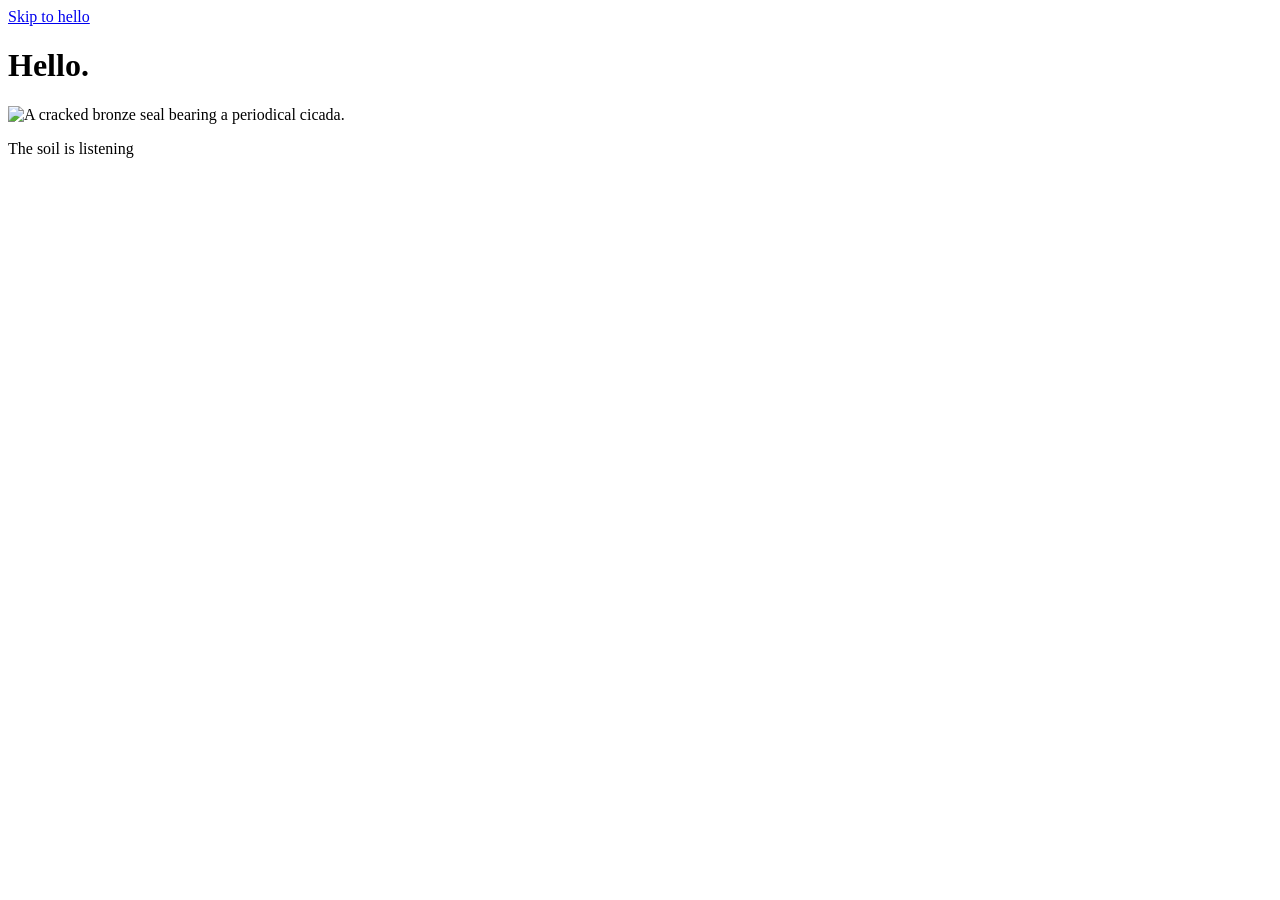
==== public/index.html @ ef290a43 "Add page 56 husk lab: payload reading, not a preimage Teach the published Liber Primus page 56 extra" ====
<!DOCTYPE html>
<html lang="en">
<head>
  <meta charset="utf-8">
  <meta name="viewport" content="width=device-width, initial-scale=1">
  <title>INSTAR - a school for Cicada 3301 tradecraft</title>
  <meta name="description" content="INSTAR is an original seven-molt puzzle that teaches the cryptography Cicada 3301 actually used: Atbash, Vigenere, book ciphers, LSB steganography, spectrograms, toy RSA, and runes.">
  <link rel="canonical" href="https://instar.jonbailey.xyz/">
  <meta name="theme-color" content="#080705">
  <meta property="og:title" content="INSTAR">
  <meta property="og:description" content="Seven molts. One emergence. Learn Cicada 3301 tradecraft by playing it.">
  <meta property="og:url" content="https://instar.jonbailey.xyz/">
  <meta property="og:type" content="website">
  <meta property="og:site_name" content="INSTAR">
  <meta property="og:locale" content="en_US">
  <meta property="og:image" content="https://instar.jonbailey.xyz/og.jpg?v=1.1.1">
  <meta property="og:image:width" content="1200">
  <meta property="og:image:height" content="630">
  <meta property="og:image:type" content="image/jpeg">
  <meta property="og:image:alt" content="INSTAR: a cicada wing in dark soil">
  <meta name="twitter:card" content="summary_large_image">
  <meta name="twitter:site" content="@suddenlyjon">
  <meta name="twitter:creator" content="@suddenlyjon">
  <meta name="twitter:title" content="INSTAR">
  <meta name="twitter:description" content="Seven molts. One emergence. Learn Cicada 3301 tradecraft by playing it.">
  <meta name="twitter:image" content="https://instar.jonbailey.xyz/og.jpg?v=1.1.1">
  <meta name="twitter:image:alt" content="INSTAR: a cicada wing in dark soil">
  <link rel="alternate" type="text/plain" href="https://instar.jonbailey.xyz/llms.txt">
  <link rel="icon" href="/media/seal.jpg">
  <link rel="manifest" href="/manifest.webmanifest">
  <link rel="apple-touch-icon" href="/media/seal.jpg">
  <link rel="stylesheet" href="/fonts/fontshare/fonts.css">
  <link rel="stylesheet" href="/fonts/fontshare/tokens.css">
  <link rel="stylesheet" href="/css/instar.css">
  <script type="application/ld+json">
  {"@context":"https://schema.org","@type":"WebApplication","name":"INSTAR","url":"https://instar.jonbailey.xyz/","applicationCategory":"EducationalApplication","operatingSystem":"Web","softwareVersion":"1.1.1","image":"https://instar.jonbailey.xyz/og.jpg?v=1.1.1","description":"Original puzzle school for Cicada 3301 cryptography tradecraft.","offers":{"@type":"Offer","price":"0","priceCurrency":"USD"},"author":{"@type":"Organization","name":"Pitchfork and Torch"}}
  </script>
  <!--
    Not everything that is buried is dead.
    The first molt is not on this page.
    Look where a wing would go to hide a note:

    /static/clutch.txt
  -->
</head>
<body data-stage="hello">
  <a class="skip" href="#main">Skip to hello</a>
  <header class="top" id="top"></header>
  <main id="main" class="hello">
    <div class="hello-inner">
      <h1>Hello.</h1>
      <img class="seal" src="/media/seal.jpg" width="512" height="512" alt="A cracked bronze seal bearing a periodical cicada.">
      <p class="whisper">The soil is listening</p>
    </div>
  </main>
  <footer class="foot" id="foot"></footer>
  <script src="/js/puzzle.js"></script>
  <script src="/js/core.js"></script>
  <script>
    INSTAR.mountChrome("hello");
    INSTAR.mountFoot();
    INSTAR.mark("hello");
  </script>
  <script defer src="https://hits.jonbailey.xyz/c.js" data-site="instar"></script>
</body>
</html>
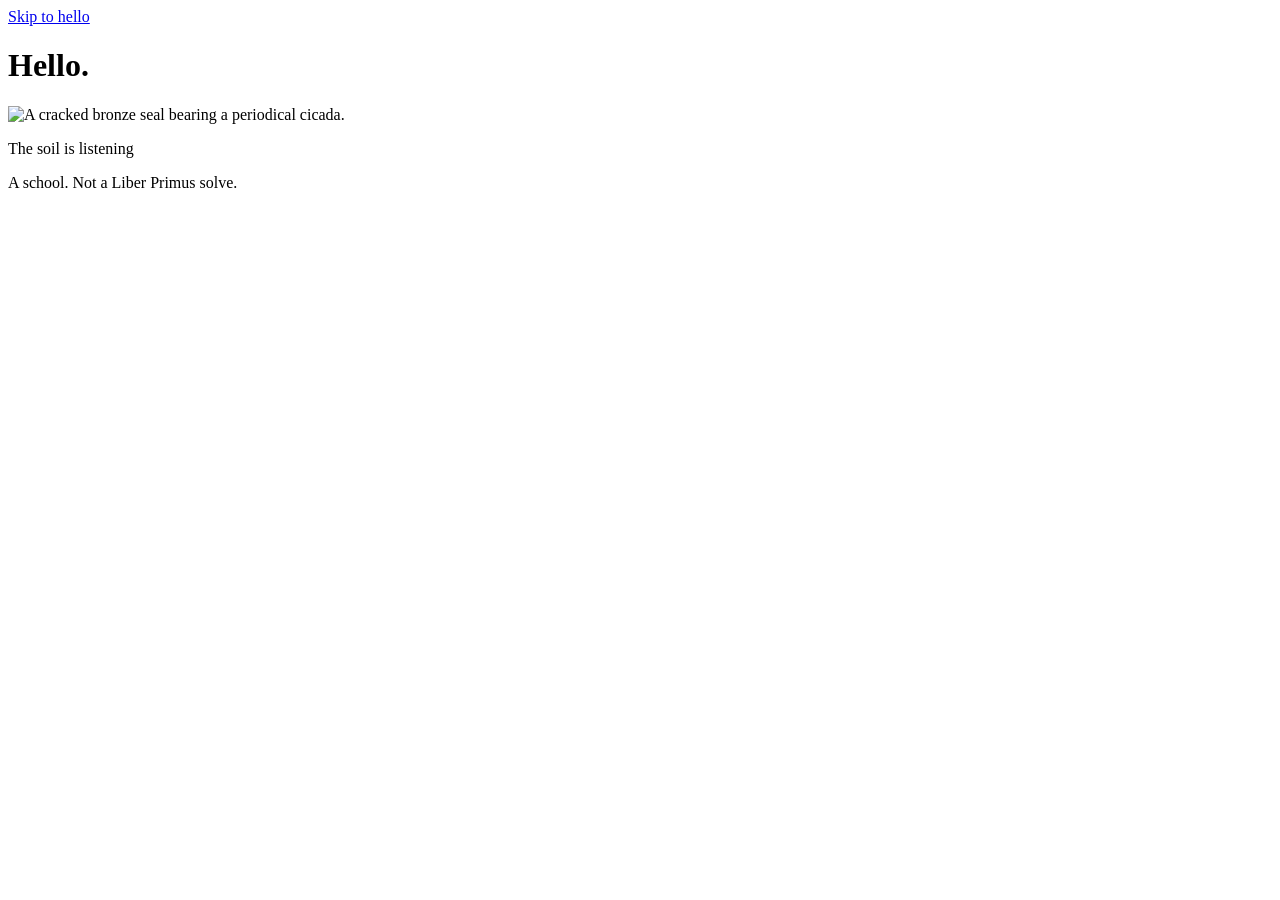
==== commit eb104891: "Polish 1.1.2: visible not-a-solve, AEO cards, honest versions Lock product version to 1.1.2 after pu" ====
--- a/public/index.html
+++ b/public/index.html
@@ -4,16 +4,16 @@
   <meta charset="utf-8">
   <meta name="viewport" content="width=device-width, initial-scale=1">
   <title>INSTAR - a school for Cicada 3301 tradecraft</title>
-  <meta name="description" content="INSTAR is an original seven-molt puzzle that teaches the cryptography Cicada 3301 actually used: Atbash, Vigenere, book ciphers, LSB steganography, spectrograms, toy RSA, and runes.">
+  <meta name="description" content="INSTAR is an original seven-molt puzzle school for Cicada 3301 tradecraft. Not a Liber Primus solve. Atbash, Vigenere, book ciphers, LSB steganography, spectrograms, toy RSA, and runes.">
   <link rel="canonical" href="https://instar.jonbailey.xyz/">
   <meta name="theme-color" content="#080705">
   <meta property="og:title" content="INSTAR">
-  <meta property="og:description" content="Seven molts. One emergence. Learn Cicada 3301 tradecraft by playing it.">
+  <meta property="og:description" content="Seven molts. One emergence. A school for Cicada 3301 tradecraft. Not a Liber Primus solve.">
   <meta property="og:url" content="https://instar.jonbailey.xyz/">
   <meta property="og:type" content="website">
   <meta property="og:site_name" content="INSTAR">
   <meta property="og:locale" content="en_US">
-  <meta property="og:image" content="https://instar.jonbailey.xyz/og.jpg?v=1.1.1">
+  <meta property="og:image" content="https://instar.jonbailey.xyz/og.jpg?v=1.1.2">
   <meta property="og:image:width" content="1200">
   <meta property="og:image:height" content="630">
   <meta property="og:image:type" content="image/jpeg">
@@ -22,8 +22,8 @@
   <meta name="twitter:site" content="@suddenlyjon">
   <meta name="twitter:creator" content="@suddenlyjon">
   <meta name="twitter:title" content="INSTAR">
-  <meta name="twitter:description" content="Seven molts. One emergence. Learn Cicada 3301 tradecraft by playing it.">
-  <meta name="twitter:image" content="https://instar.jonbailey.xyz/og.jpg?v=1.1.1">
+  <meta name="twitter:description" content="Seven molts. One emergence. A school for Cicada 3301 tradecraft. Not a Liber Primus solve.">
+  <meta name="twitter:image" content="https://instar.jonbailey.xyz/og.jpg?v=1.1.2">
   <meta name="twitter:image:alt" content="INSTAR: a cicada wing in dark soil">
   <link rel="alternate" type="text/plain" href="https://instar.jonbailey.xyz/llms.txt">
   <link rel="icon" href="/media/seal.jpg">
@@ -33,7 +33,7 @@
   <link rel="stylesheet" href="/fonts/fontshare/tokens.css">
   <link rel="stylesheet" href="/css/instar.css">
   <script type="application/ld+json">
-  {"@context":"https://schema.org","@type":"WebApplication","name":"INSTAR","url":"https://instar.jonbailey.xyz/","applicationCategory":"EducationalApplication","operatingSystem":"Web","softwareVersion":"1.1.1","image":"https://instar.jonbailey.xyz/og.jpg?v=1.1.1","description":"Original puzzle school for Cicada 3301 cryptography tradecraft.","offers":{"@type":"Offer","price":"0","priceCurrency":"USD"},"author":{"@type":"Organization","name":"Pitchfork and Torch"}}
+  {"@context":"https://schema.org","@type":"WebApplication","name":"INSTAR","url":"https://instar.jonbailey.xyz/","applicationCategory":"EducationalApplication","operatingSystem":"Web","softwareVersion":"1.1.2","image":"https://instar.jonbailey.xyz/og.jpg?v=1.1.2","description":"Original puzzle school for Cicada 3301 cryptography tradecraft. Not a Liber Primus solve.","offers":{"@type":"Offer","price":"0","priceCurrency":"USD"},"author":{"@type":"Organization","name":"Pitchfork and Torch"}}
   </script>
   <!--
     Not everything that is buried is dead.
@@ -51,6 +51,7 @@
       <h1>Hello.</h1>
       <img class="seal" src="/media/seal.jpg" width="512" height="512" alt="A cracked bronze seal bearing a periodical cicada.">
       <p class="whisper">The soil is listening</p>
+      <p class="disclaimer">A school. Not a Liber Primus solve.</p>
     </div>
   </main>
   <footer class="foot" id="foot"></footer>
